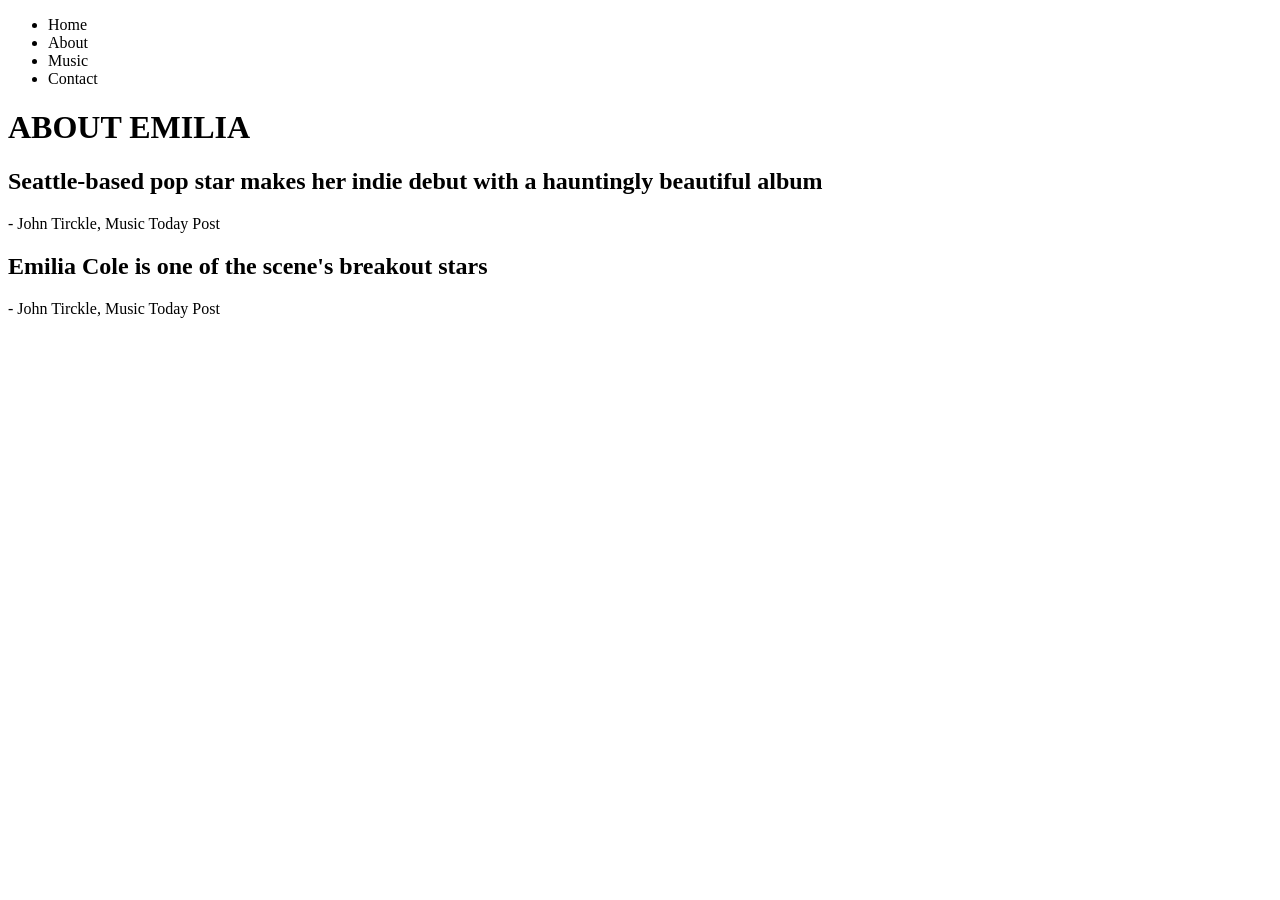
==== about.html @ d5be800d "agregue estos archivos al repositorio" ====
<!DOCTYPE html>
<html lang="en">
<head>
    <link rel="stylesheet" href="./css/styles.css">
    <meta charset="UTF-8">
    <meta name="viewport" content="width=device-width, initial-scale=1.0">
    <title>Emilia Cole</title>
</head>
<body class="about">
<ul>
        <li>Home</li>
        <li>About</li>
        <li>Music</li>
        <li>Contact</li>
</ul>
    <h1>ABOUT EMILIA</h1>
    <h2 >Seattle-based pop star makes her indie debut with a hauntingly beautiful album</h2>
    <p>- John Tirckle, Music Today Post </p>
    <h2>Emilia Cole is one of the scene's breakout stars</h2>
    <p>- John Tirckle, Music Today Post </p>
</body>
</html>
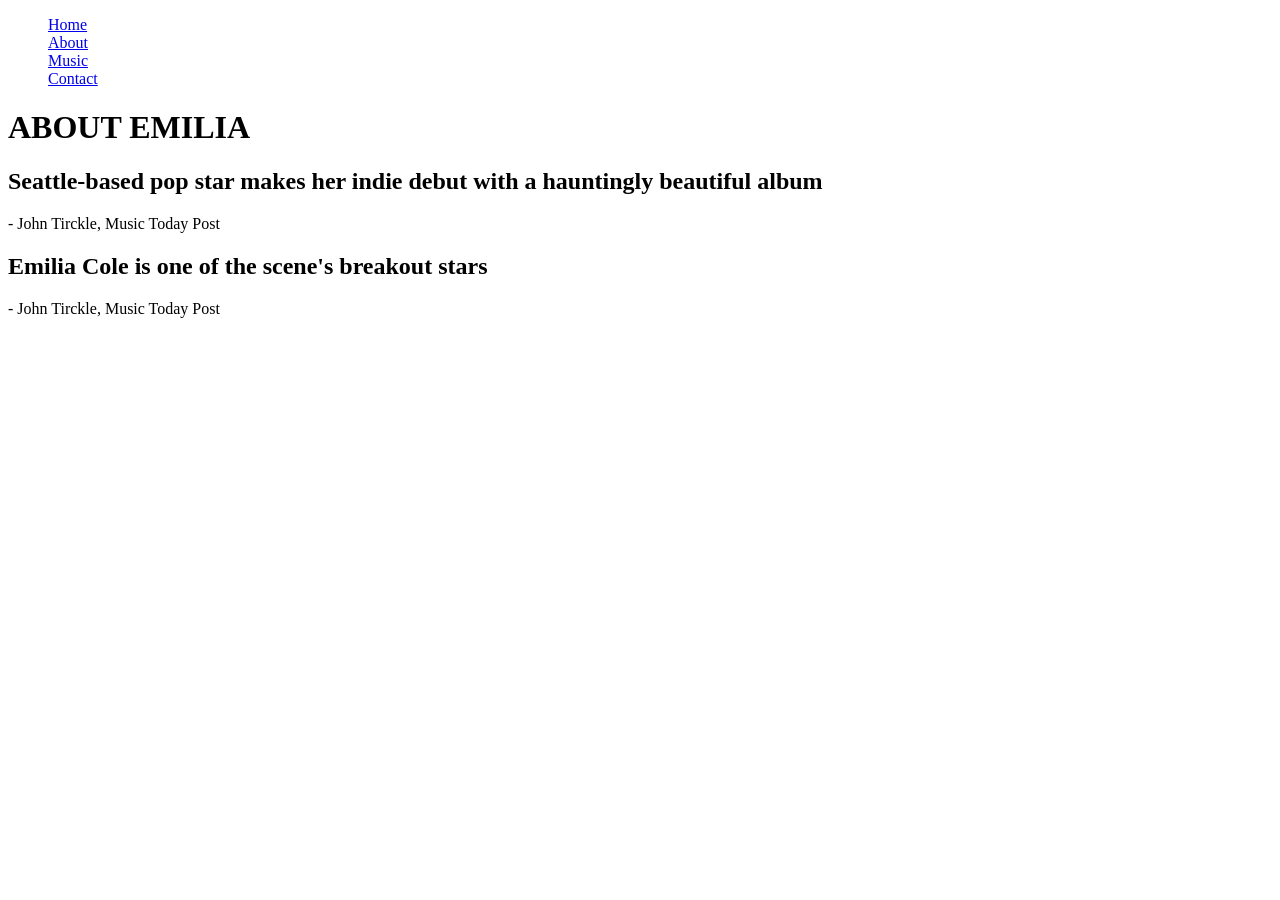
==== commit f085550c: "agregue estos archivos" ====
--- a/about.html
+++ b/about.html
@@ -8,11 +8,11 @@
 </head>
 <body class="about">
 <ul>
-        <li>Home</li>
-        <li>About</li>
-        <li>Music</li>
-        <li>Contact</li>
-</ul>
+    <li><a href="./index.html">Home</a></li>
+     <li><a href="./about.html">About</a></li>
+    <li><a href="./music.html">Music</a></li>
+    <li><a href="./contact.html">Contact</a></li>
+    </ul>
     <h1>ABOUT EMILIA</h1>
     <h2 >Seattle-based pop star makes her indie debut with a hauntingly beautiful album</h2>
     <p>- John Tirckle, Music Today Post </p>
--- a/css/styles.css
+++ b/css/styles.css
@@ -0,0 +1,22 @@
+.home{
+    background-image: url(../img/home.jpg);
+    background-repeat: no-repeat;
+    background-position: right center;
+}
+li{
+    list-style-type: none;
+}
+
+.raleway {
+  font-family: "Raleway", sans-serif;
+  font-optical-sizing: auto;
+  font-weight:700 bold;
+  font-style: normal;
+  background-color: rgb(241, 240, 240, 0.3);
+}
+
+.worksans{
+  font-family: "Work Sans", sans-serif;
+  font-optical-sizing: auto;
+  font-style: normal;
+}
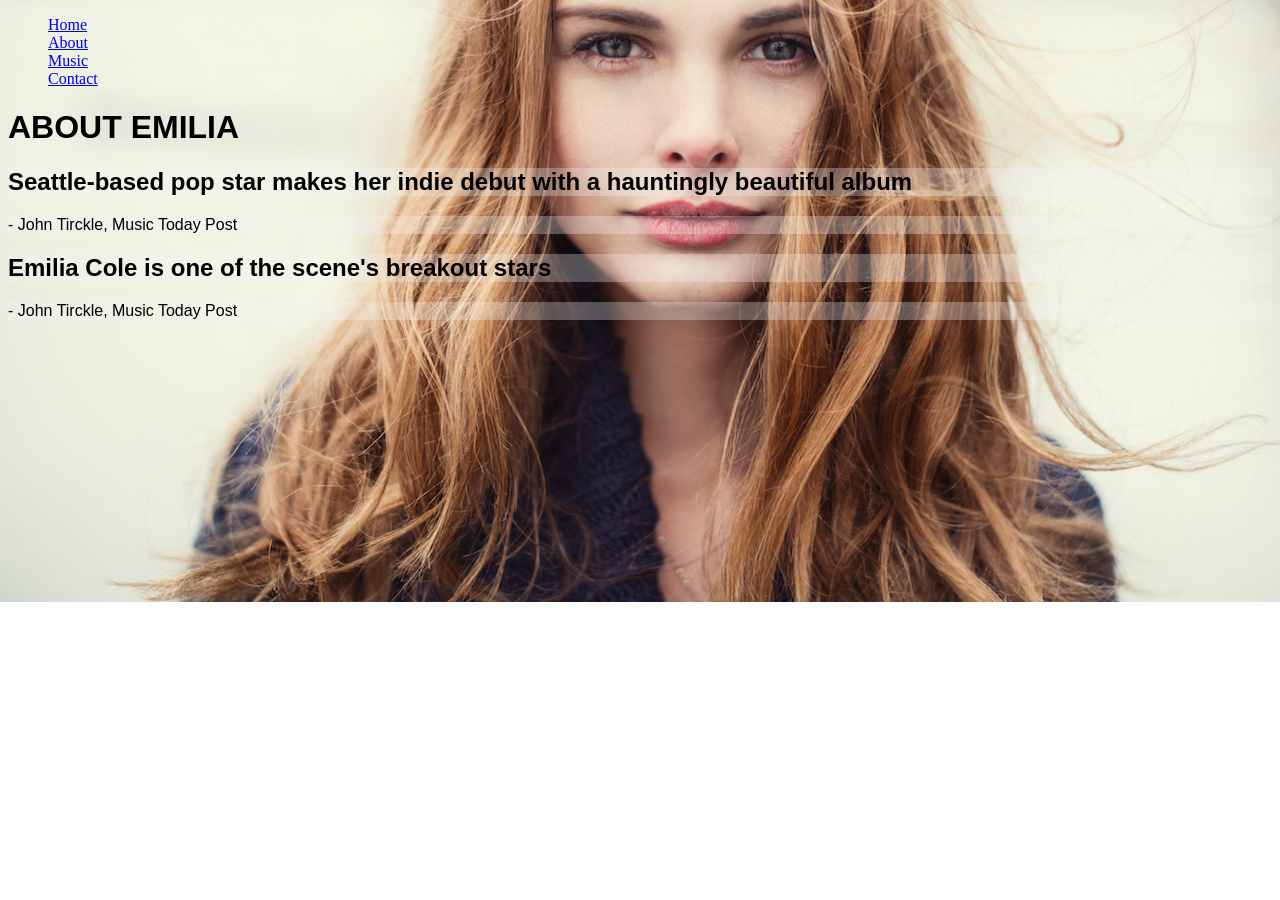
==== commit f9142f9c: "agregue estos archivos" ====
--- a/about.html
+++ b/about.html
@@ -13,10 +13,10 @@
     <li><a href="./music.html">Music</a></li>
     <li><a href="./contact.html">Contact</a></li>
     </ul>
-    <h1>ABOUT EMILIA</h1>
-    <h2 >Seattle-based pop star makes her indie debut with a hauntingly beautiful album</h2>
-    <p>- John Tirckle, Music Today Post </p>
-    <h2>Emilia Cole is one of the scene's breakout stars</h2>
-    <p>- John Tirckle, Music Today Post </p>
+    <h1 class="worksans">ABOUT EMILIA</h1>
+    <h2 class="opensans">Seattle-based pop star makes her indie debut with a hauntingly beautiful album</h2>
+    <p class="opensans">- John Tirckle, Music Today Post </p>
+    <h2 class="opensans">Emilia Cole is one of the scene's breakout stars</h2>
+    <p class="opensans">- John Tirckle, Music Today Post </p>
 </body>
 </html>
--- a/css/styles.css
+++ b/css/styles.css
@@ -20,3 +20,18 @@
   font-optical-sizing: auto;
   font-style: normal;
 }
+
+.about{
+    background-image: url(../img/about.jpg);
+    background-repeat: no-repeat;
+    background-position: right center;
+}
+
+.opensans{
+  font-family: "Open Sans", sans-serif;
+  font-optical-sizing: auto;
+  font-style: normal;
+  font-variation-settings:
+    "wdth" 100;
+    background-color: rgb(241, 240, 240, 0.3);
+}
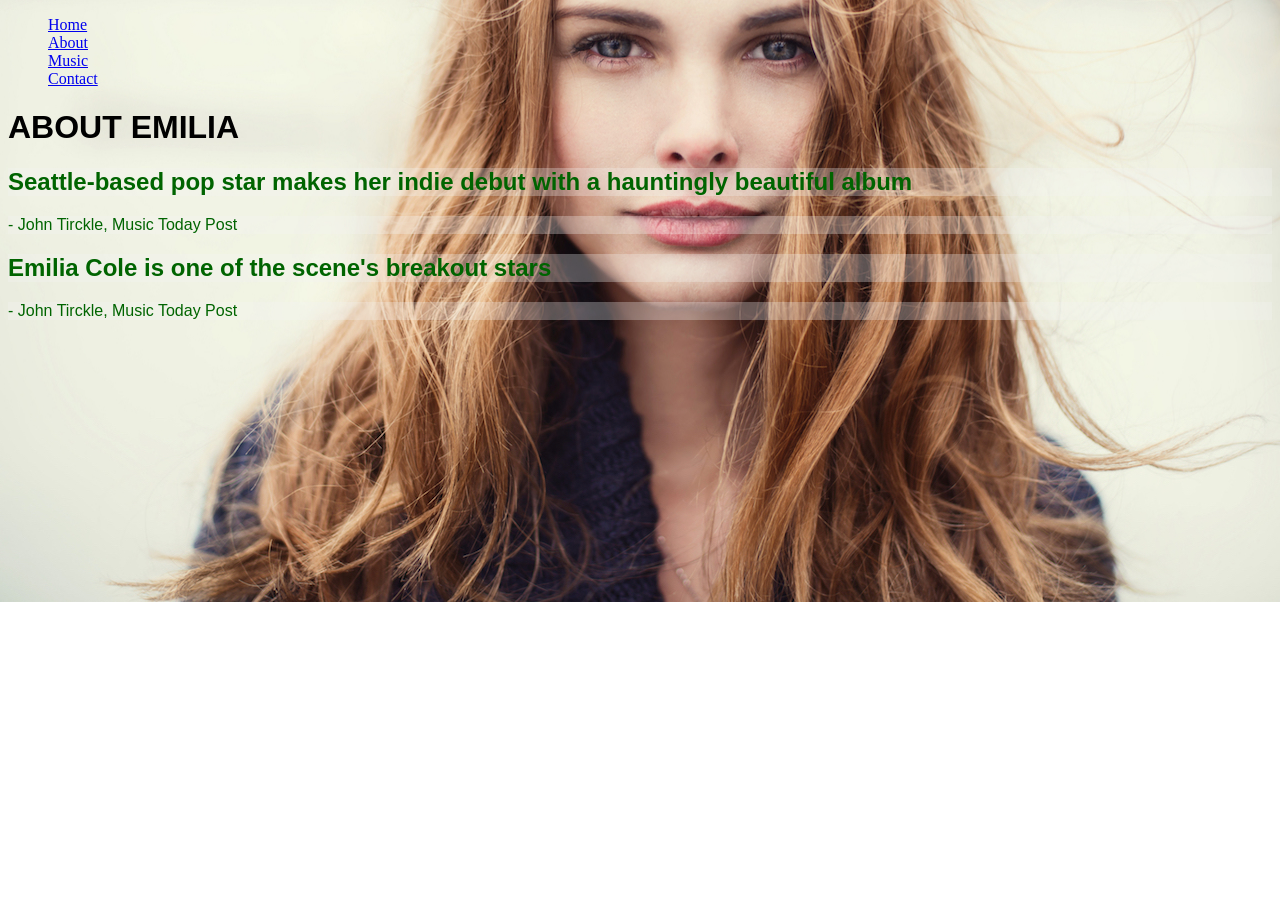
==== commit 9cdd5dc0: "agregue estos archivos" ====
--- a/about.html
+++ b/about.html
@@ -4,7 +4,7 @@
     <link rel="stylesheet" href="./css/styles.css">
     <meta charset="UTF-8">
     <meta name="viewport" content="width=device-width, initial-scale=1.0">
-    <title>Emilia Cole</title>
+    <title>About Emilia Cole</title>
 </head>
 <body class="about">
 <ul>
--- a/css/styles.css
+++ b/css/styles.css
@@ -34,4 +34,13 @@
   font-variation-settings:
     "wdth" 100;
     background-color: rgb(241, 240, 240, 0.3);
+    color: darkgreen;
 }
+
+.li2{
+    list-style-type: decimal-leading-zero;
+}
+
+img{
+    width: 650px;
+}
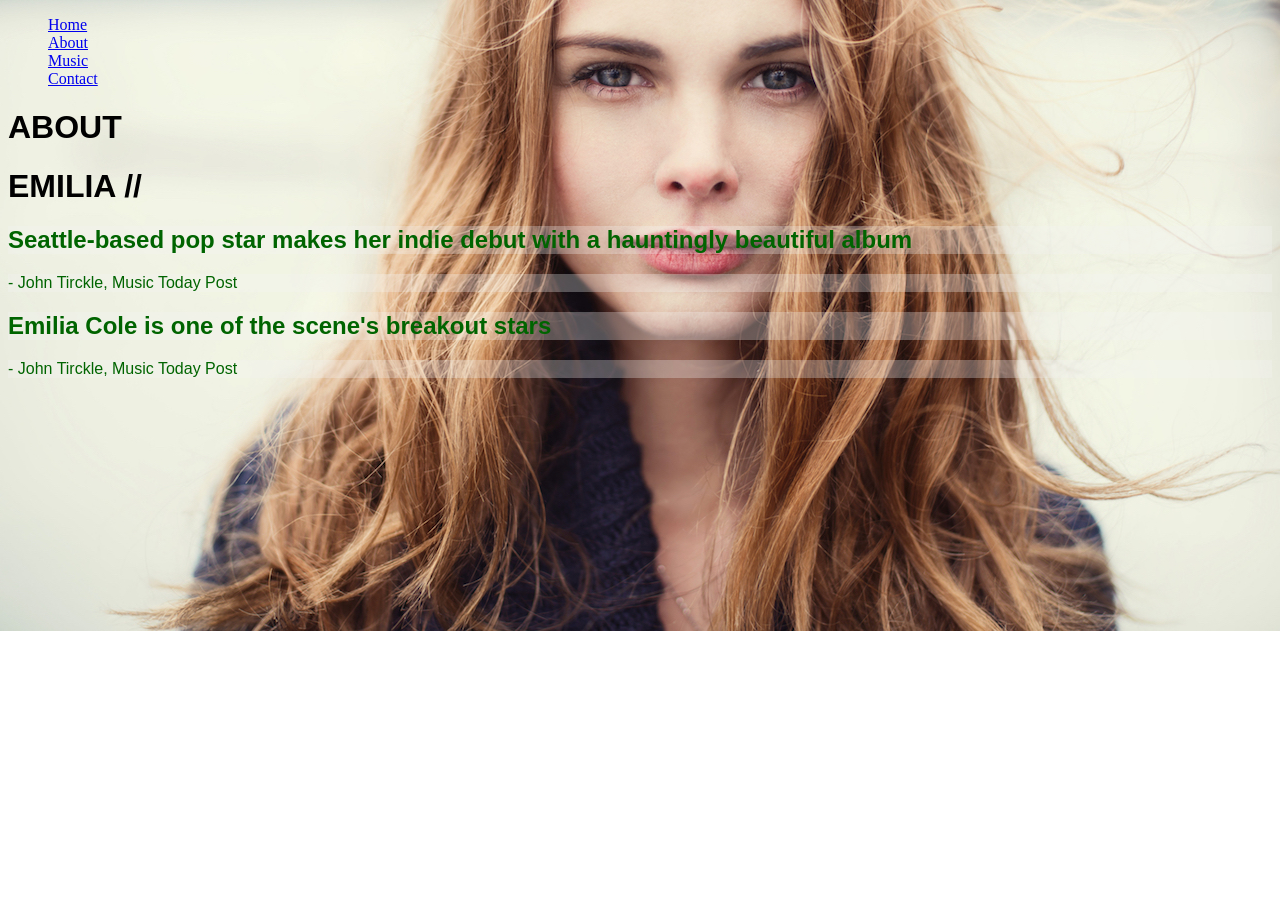
==== commit 84fca281: "agregue estos archivos" ====
--- a/about.html
+++ b/about.html
@@ -13,7 +13,8 @@
     <li><a href="./music.html">Music</a></li>
     <li><a href="./contact.html">Contact</a></li>
     </ul>
-    <h1 class="worksans">ABOUT EMILIA</h1>
+    <h1 class="worksans">ABOUT</h1>
+    <h1 class="worksans">EMILIA //</h1>
     <h2 class="opensans">Seattle-based pop star makes her indie debut with a hauntingly beautiful album</h2>
     <p class="opensans">- John Tirckle, Music Today Post </p>
     <h2 class="opensans">Emilia Cole is one of the scene's breakout stars</h2>
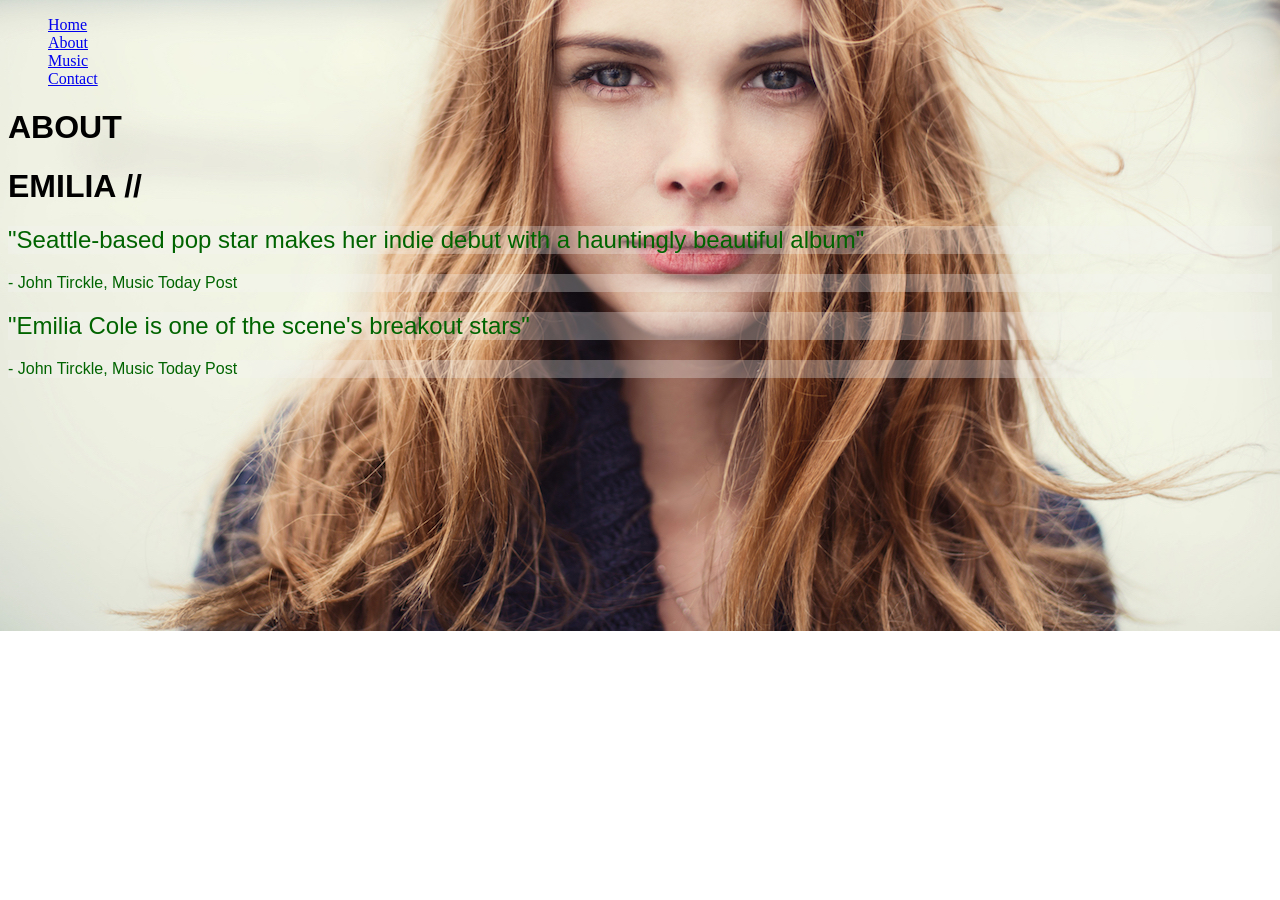
==== commit 9940d822: "agregue estos archivos" ====
--- a/about.html
+++ b/about.html
@@ -15,9 +15,9 @@
     </ul>
     <h1 class="worksans">ABOUT</h1>
     <h1 class="worksans">EMILIA //</h1>
-    <h2 class="opensans">Seattle-based pop star makes her indie debut with a hauntingly beautiful album</h2>
+    <h2 class="opensans">"Seattle-based pop star makes her indie debut with a hauntingly beautiful album"</h2>
     <p class="opensans">- John Tirckle, Music Today Post </p>
-    <h2 class="opensans">Emilia Cole is one of the scene's breakout stars</h2>
+    <h2 class="opensans">"Emilia Cole is one of the scene's breakout stars"</h2>
     <p class="opensans">- John Tirckle, Music Today Post </p>
 </body>
 </html>
--- a/css/styles.css
+++ b/css/styles.css
@@ -35,6 +35,7 @@
     "wdth" 100;
     background-color: rgb(241, 240, 240, 0.3);
     color: darkgreen;
+    font-weight: lighter;
 }
 
 .li2{
